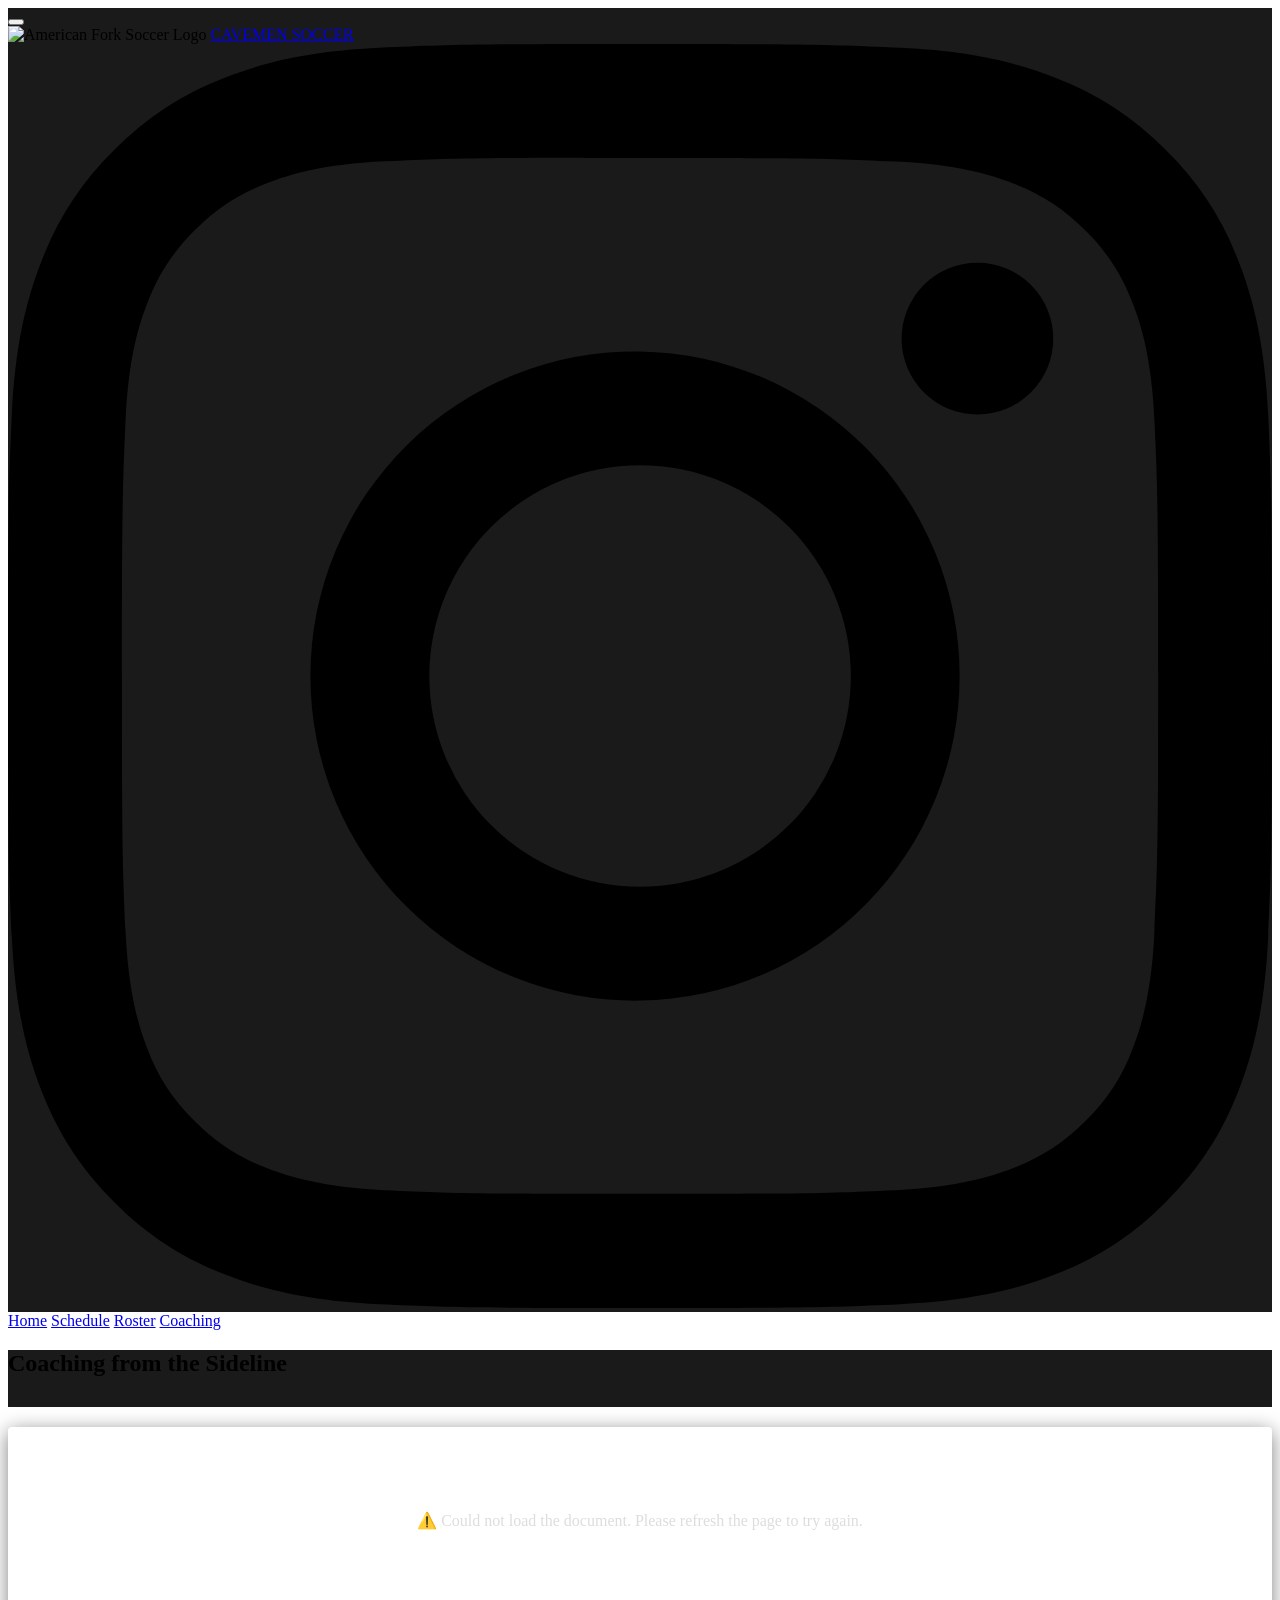
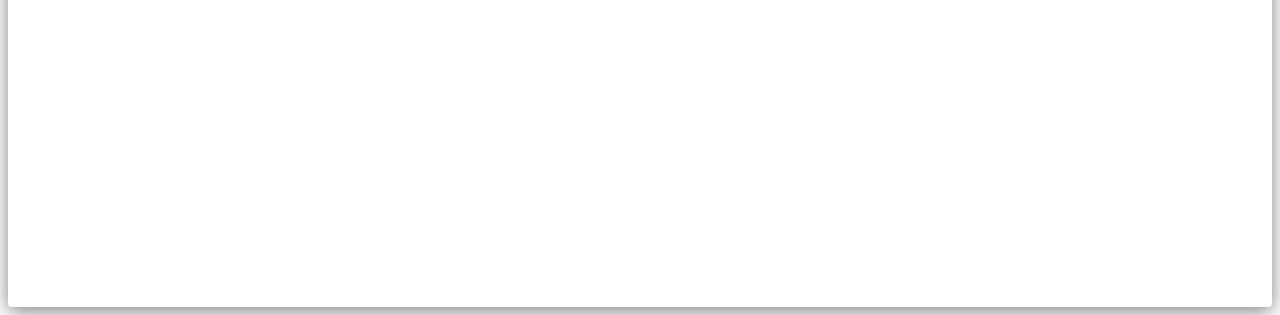
==== coaching.html @ 1f673453 "Use relative index.html for Home link in side menu" ====
<!DOCTYPE html>
<html lang="en">
<head>
    <meta charset="UTF-8">
    <meta name="viewport" content="width=device-width, initial-scale=1.0">
    <title>American Fork Cavemen Soccer | Coaching</title>
    <link rel="stylesheet" href="style.css">
    <link rel="preconnect" href="https://fonts.googleapis.com">
    <link rel="preconnect" href="https://fonts.gstatic.com" crossorigin>
    <link href="https://fonts.googleapis.com/css2?family=Oswald:wght@700&display=swap" rel="stylesheet">
    
    <style>
        header {
            position: relative;
            z-index: 1000;
            background: var(--af-dark-gray, #1a1a1a);
        }
        .page-header {
            position: relative;
            z-index: 1000;
            background: var(--af-dark-gray, #1a1a1a);
            margin-bottom: 20px;
            border-bottom: 2px solid var(--af-white);
            padding-bottom: 10px;
        }
        #doc-content-output {
            background: var(--af-dark-gray);
            padding: 40px;
            border-radius: 4px;
            box-shadow: 0 4px 20px rgba(0,0,0,0.5);
            line-height: 1.8;
            color: #ddd;
            min-height: 400px;
            position: relative;
            z-index: 1;
        }
        /* Strip Google Docs background/color bleed — inline styles are already removed by JS */
        #doc-content-output * {
            background-color: transparent !important;
            color: inherit !important;
            max-width: 100% !important;
        }
        #doc-content-output h1,
        #doc-content-output h2,
        #doc-content-output h3,
        #doc-content-output h4,
        #doc-content-output h5,
        #doc-content-output h6 {
            font-family: 'Oswald', sans-serif !important;
            color: var(--af-white) !important;
            text-transform: uppercase;
            margin-top: 1.5em;
            border-bottom: 1px solid #333;
            padding-bottom: 8px;
        }
        #doc-content-output h1 { font-size: 2rem; }
        #doc-content-output h2 { font-size: 1.6rem; }
        #doc-content-output h3 { font-size: 1.3rem; }
        #doc-content-output h4 { font-size: 1.1rem; }
        #doc-content-output h5, #doc-content-output h6 { font-size: 1rem; }
        #doc-content-output p { margin-bottom: 1.2em; }
        #doc-content-output ul { margin-left: 25px; margin-bottom: 1.2em; }
        #doc-content-output strong { color: var(--af-white); }

    </style>
</head>
<body>

    <header>
        <button class="menu-toggle" id="menu-toggle" aria-label="Open Menu">
            <span></span><span></span><span></span>
        </button>
        <div class="logo-group">
            <img src="./_assets/media/743114cb73f024a44c543e53d752d24d.png" alt="American Fork Soccer Logo" class="main-logo">
            <a href="index.html" class="main-title">CAVEMEN SOCCER</a>
        </div>
        <a href="https://www.instagram.com/cavemensoccer/" target="_blank" aria-label="Visit American Fork Boys Soccer on Instagram">
            <svg class="instagram-icon" viewBox="0 0 16 16"><path d="M8 0C5.829 0 5.556.01 4.703.048 3.85.088 3.269.222 2.76.42a3.917 3.917 0 0 0-1.417.923A3.927 3.927 0 0 0 .42 2.76C.222 3.268.087 3.85.048 4.7.01 5.555 0 5.827 0 8.001c0 2.172.01 2.444.048 3.297.04.852.174 1.433.372 1.942.205.526.478.972.923 1.417.444.445.89.719 1.416.923.51.198 1.09.333 1.942.372C5.555 15.99 5.827 16 8 16s2.444-.01 3.298-.048c.851-.04 1.434-.174 1.943-.372a3.916 3.916 0 0 0 1.416-.923c.445-.445.718-.891.923-1.417.197-.509.332-1.09.372-1.942C15.99 10.445 16 10.173 16 8s-.01-2.445-.048-3.299c-.04-.851-.175-1.433-.372-1.941a3.926 3.926 0 0 0-.923-1.417A3.911 3.911 0 0 0 13.24.42c-.51-.198-1.092-.333-1.943-.372C10.443.01 10.172 0 7.998 0h.003zm-.717 1.442h.718c2.136 0 2.389.007 3.232.046.78.035 1.204.166 1.486.275.373.145.64.319.92.599.28.28.453.546.598.92.11.281.24.705.275 1.485.039.843.047 1.096.047 3.231s-.008 2.389-.047 3.232c-.035.78-.166 1.203-.275 1.485a2.47 2.47 0 0 1-.599.919c-.28.28-.546.453-.92.598-.282.11-.705.24-1.485.276-.843.038-1.096.047-3.232.047s-2.39-.009-3.233-.047c-.78-.036-1.203-.166-1.485-.276a2.478 2.478 0 0 1-.92-.598 2.48 2.48 0 0 1-.6-.92c-.109-.281-.24-.705-.275-1.485-.038-.843-.046-1.096-.046-3.233 0-2.136.008-2.388.046-3.231.036-.78.166-1.204.276-1.486.145-.373.319-.64.599-.92.28-.28.546-.453.92-.598.282-.11.705-.24 1.485-.276.738-.034 1.024-.044 2.515-.045v.002zm4.988 1.328a.96.96 0 1 0 0 1.92.96.96 0 0 0 0-1.92zm-4.27 1.122a4.109 4.109 0 1 0 0 8.217 4.109 4.109 0 0 0 0-8.217zm0 1.441a2.668 2.668 0 1 1 0 5.336 2.668 2.668 0 0 1 0-5.336z"/></svg>
        </a>
    </header>

    <nav class="side-menu" id="side-menu">
        <a href="index.html">Home</a>
        <a href="schedule.html">Schedule</a>
        <a href="roster.html">Roster</a>
        <a href="coaching.html">Coaching</a>
    </nav>
    <div class="menu-overlay" id="menu-overlay"></div>

    <div class="container">
        <div class="page-header"><h2 id="doc-title">Coaching from the Sideline</h2></div>
        <div id="doc-content-output">
            <div class="loader"><img src="./_assets/media/cavemenloading.gif" alt="Loading..."></div>
        </div>
    </div>

    <script src="config.js"></script>
    <script>
        // Mobile Menu Logic
        const toggle = document.getElementById('menu-toggle');
        const menu = document.getElementById('side-menu');
        const overlay = document.getElementById('menu-overlay');
        const toggleMenu = () => { menu.classList.toggle('active'); overlay.classList.toggle('active'); };
        toggle.addEventListener('click', toggleMenu);
        overlay.addEventListener('click', toggleMenu);

        async function fetchCoachDoc() {
            const output = document.getElementById('doc-content-output');
            
            try {
                // Safely set the loading slogan
                output.innerHTML = `<div class="loader"><img src="./_assets/media/cavemenloading.gif" alt="Loading..."></div>`;

                const url = window.SOCCER_CONFIG.DOC_URLS['coaching-from-sideline'];
                const [response] = await Promise.all([
                    fetch(url),
                    new Promise(r => setTimeout(r, 640))
                ]);
                const text = await response.text();

                const parser = new DOMParser();
                const doc = parser.parseFromString(text, 'text/html');
                
                const mainContentDiv = doc.getElementById('contents');
                
                if (mainContentDiv) {
                    // 1. Before stripping anything, find which Google CSS classes carry
                    //    text-decoration so we can re-apply them as inline styles.
                    //    Google Docs uses generated class names (e.g. .c5) with a <style> block —
                    //    it does not use inline styles or <u> tags for underlines.
                    const underlineClasses = new Set();
                    doc.querySelectorAll('style').forEach(styleEl => {
                        const rulePattern = /([^{]+)\{([^}]*)\}/g;
                        let match;
                        while ((match = rulePattern.exec(styleEl.textContent)) !== null) {
                            if (/text-decoration\s*:\s*underline/.test(match[2])) {
                                (match[1].match(/\.[\w-]+/g) || []).forEach(cn => underlineClasses.add(cn.slice(1)));
                            }
                        }
                    });
                    if (underlineClasses.size > 0) {
                        underlineClasses.forEach(cls => {
                            mainContentDiv.querySelectorAll('.' + cls).forEach(el => {
                                el.style.textDecoration = 'underline';
                            });
                        });
                    }

                    // 2. Remove Google's footer, styles, scripts, and links
                    const footer = mainContentDiv.querySelector('.doc-footer');
                    if (footer) footer.remove();
                    mainContentDiv.querySelectorAll('style').forEach(s => s.remove());
                    mainContentDiv.querySelectorAll('script').forEach(s => s.remove());
                    mainContentDiv.querySelectorAll('link').forEach(l => l.remove());

                    // 3. Strip styles and classes from the container itself
                    mainContentDiv.removeAttribute('style');
                    mainContentDiv.removeAttribute('class');

                    // 4. Strip all inline styles and classes from children to prevent the "white box",
                    //    but preserve text-decoration that we stamped on in step 1.
                    mainContentDiv.querySelectorAll('[style]').forEach(el => {
                        const textDecoration = el.style.textDecoration;
                        el.removeAttribute('style');
                        if (textDecoration && textDecoration !== 'none') {
                            el.style.textDecoration = textDecoration;
                        }
                    });
                    mainContentDiv.querySelectorAll('[class]').forEach(el => el.removeAttribute('class'));

                    // 5. Inject the cleaned HTML
                    output.innerHTML = mainContentDiv.innerHTML;
                } else {
                    output.innerHTML = "<p style='text-align:center;'>Could not find document content. The Google Doc might not be published correctly or its structure has changed.</p>";
                }

            } catch (err) {
                output.innerHTML = `<div style="text-align:center; padding: 40px; background: #111; border-radius: 4px;">⚠️ Could not load the document. Please refresh the page to try again.</div>`;
            }
        }
        fetchCoachDoc();
    </script>
</body>
</html>
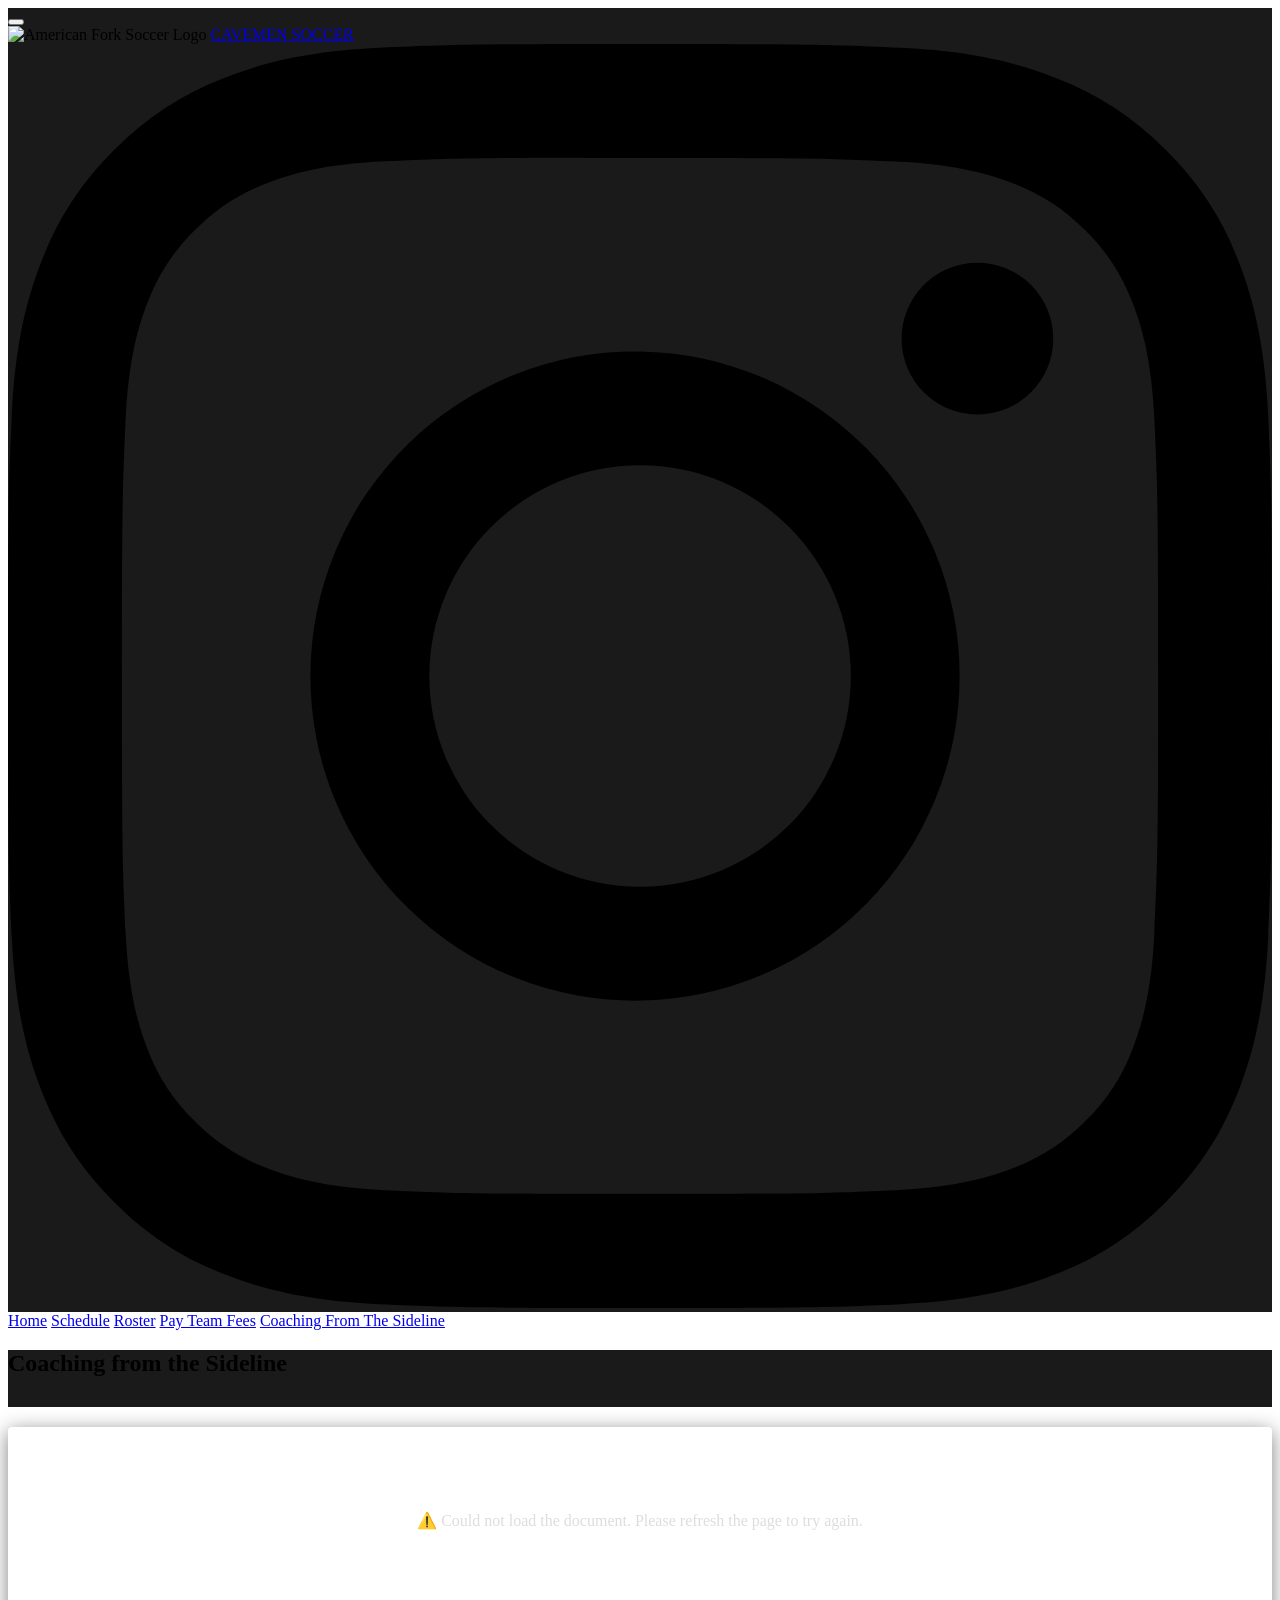
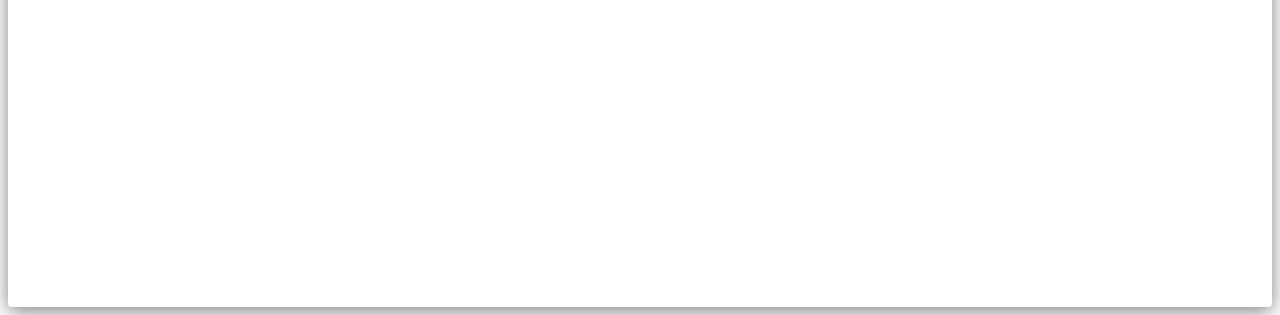
==== commit 936d945c: "Add Pay Team Fees to side menu; rename Coaching link" ====
--- a/coaching.html
+++ b/coaching.html
@@ -4,6 +4,7 @@
     <meta charset="UTF-8">
     <meta name="viewport" content="width=device-width, initial-scale=1.0">
     <title>American Fork Cavemen Soccer | Coaching</title>
+    <link rel="icon" type="image/png" href="./_assets/media/743114cb73f024a44c543e53d752d24d.png">
     <link rel="stylesheet" href="style.css">
     <link rel="preconnect" href="https://fonts.googleapis.com">
     <link rel="preconnect" href="https://fonts.gstatic.com" crossorigin>
@@ -83,7 +84,8 @@
         <a href="index.html">Home</a>
         <a href="schedule.html">Schedule</a>
         <a href="roster.html">Roster</a>
-        <a href="coaching.html">Coaching</a>
+        <a href="payteamfees.html">Pay Team Fees</a>
+        <a href="coaching.html">Coaching From The Sideline</a>
     </nav>
     <div class="menu-overlay" id="menu-overlay"></div>
 
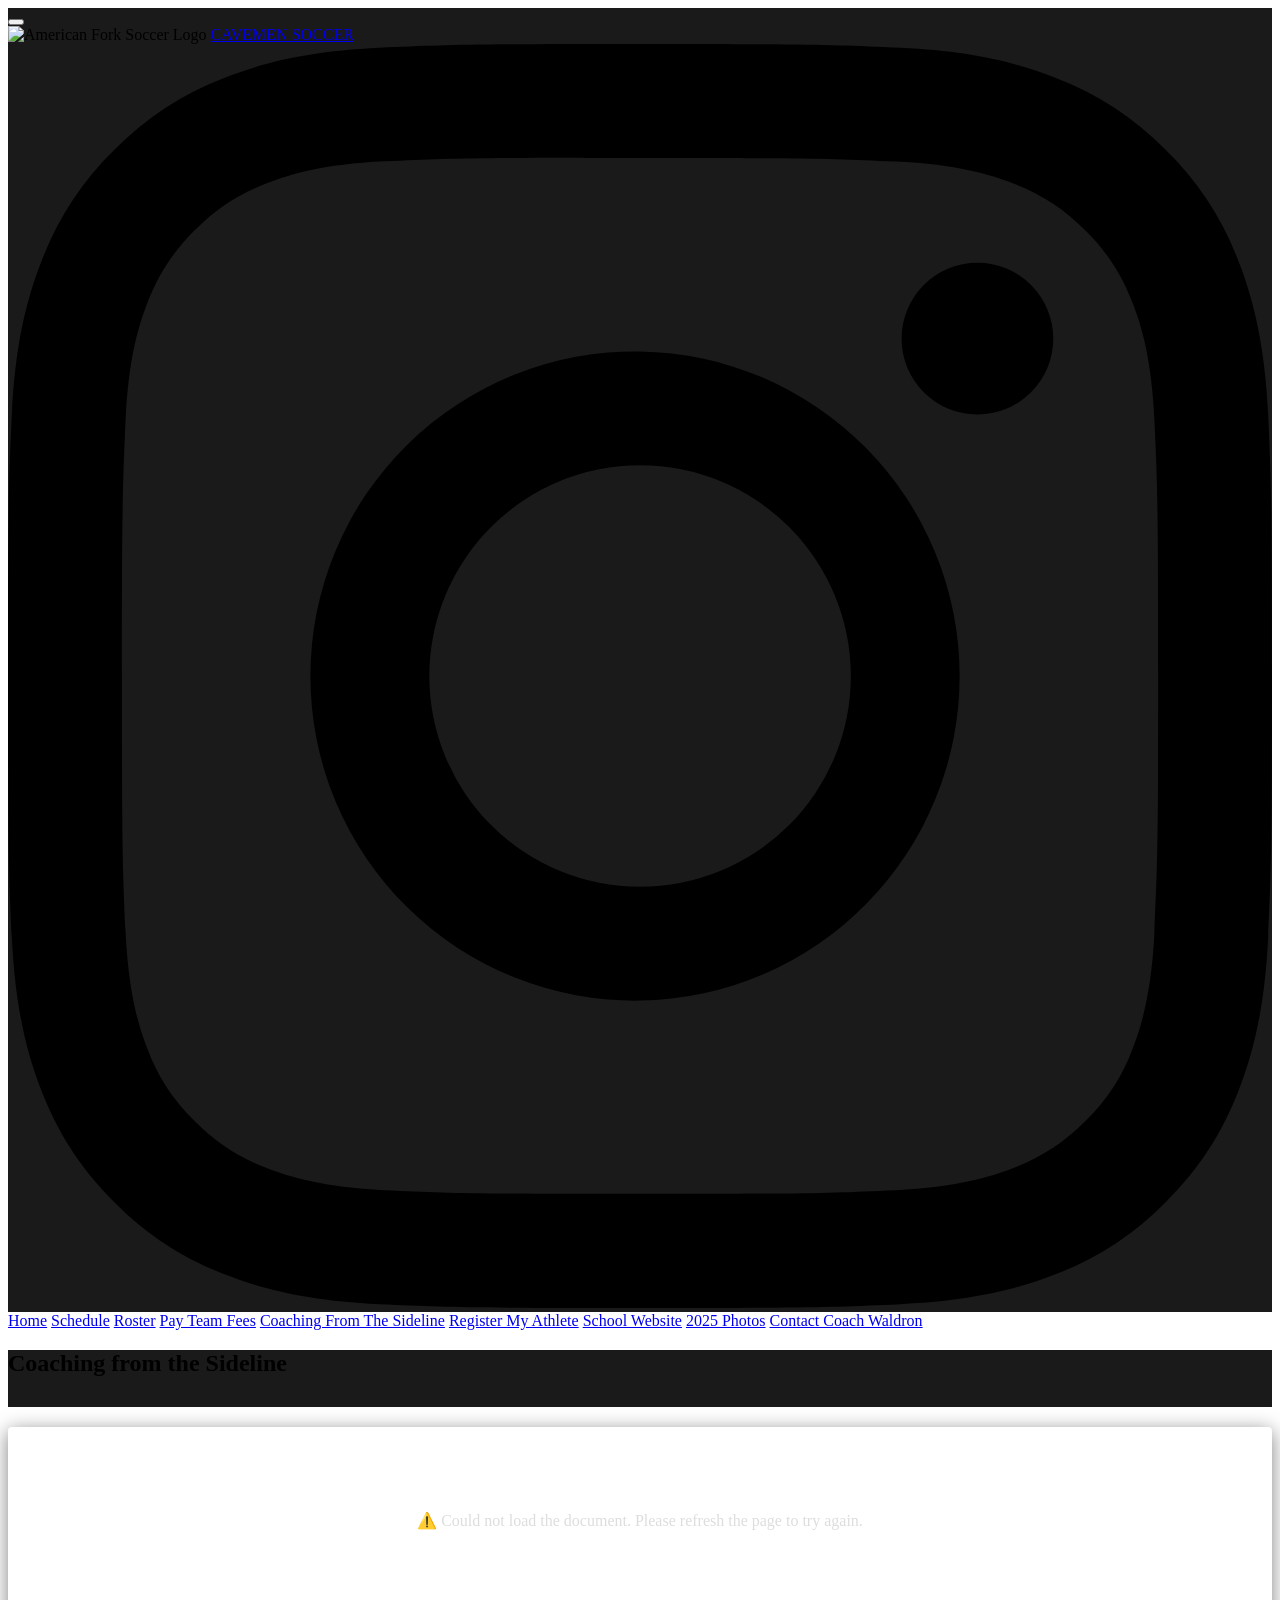
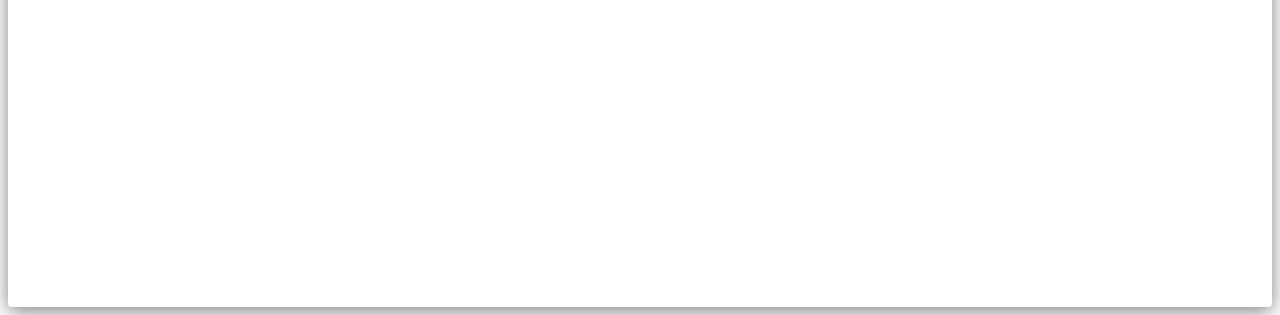
==== commit 6a3b5947: "Add all nav links to hamburger menu across all pages" ====
--- a/coaching.html
+++ b/coaching.html
@@ -86,6 +86,10 @@
         <a href="roster.html">Roster</a>
         <a href="payteamfees.html">Pay Team Fees</a>
         <a href="coaching.html">Coaching From The Sideline</a>
+        <a href="https://www.registermyathlete.com/" target="_blank">Register My Athlete</a>
+        <a href="https://afhs.alpineschools.org/" target="_blank">School Website</a>
+        <a href="https://galleries.tylerstaten.com/americanforkbsoccer2025/" target="_blank">2025 Photos</a>
+        <a href="mailto:caseybwaldron@gmail.com?subject=Contact%20-%20American%20Fork%20Boys%20Soccer">Contact Coach Waldron</a>
     </nav>
     <div class="menu-overlay" id="menu-overlay"></div>
 
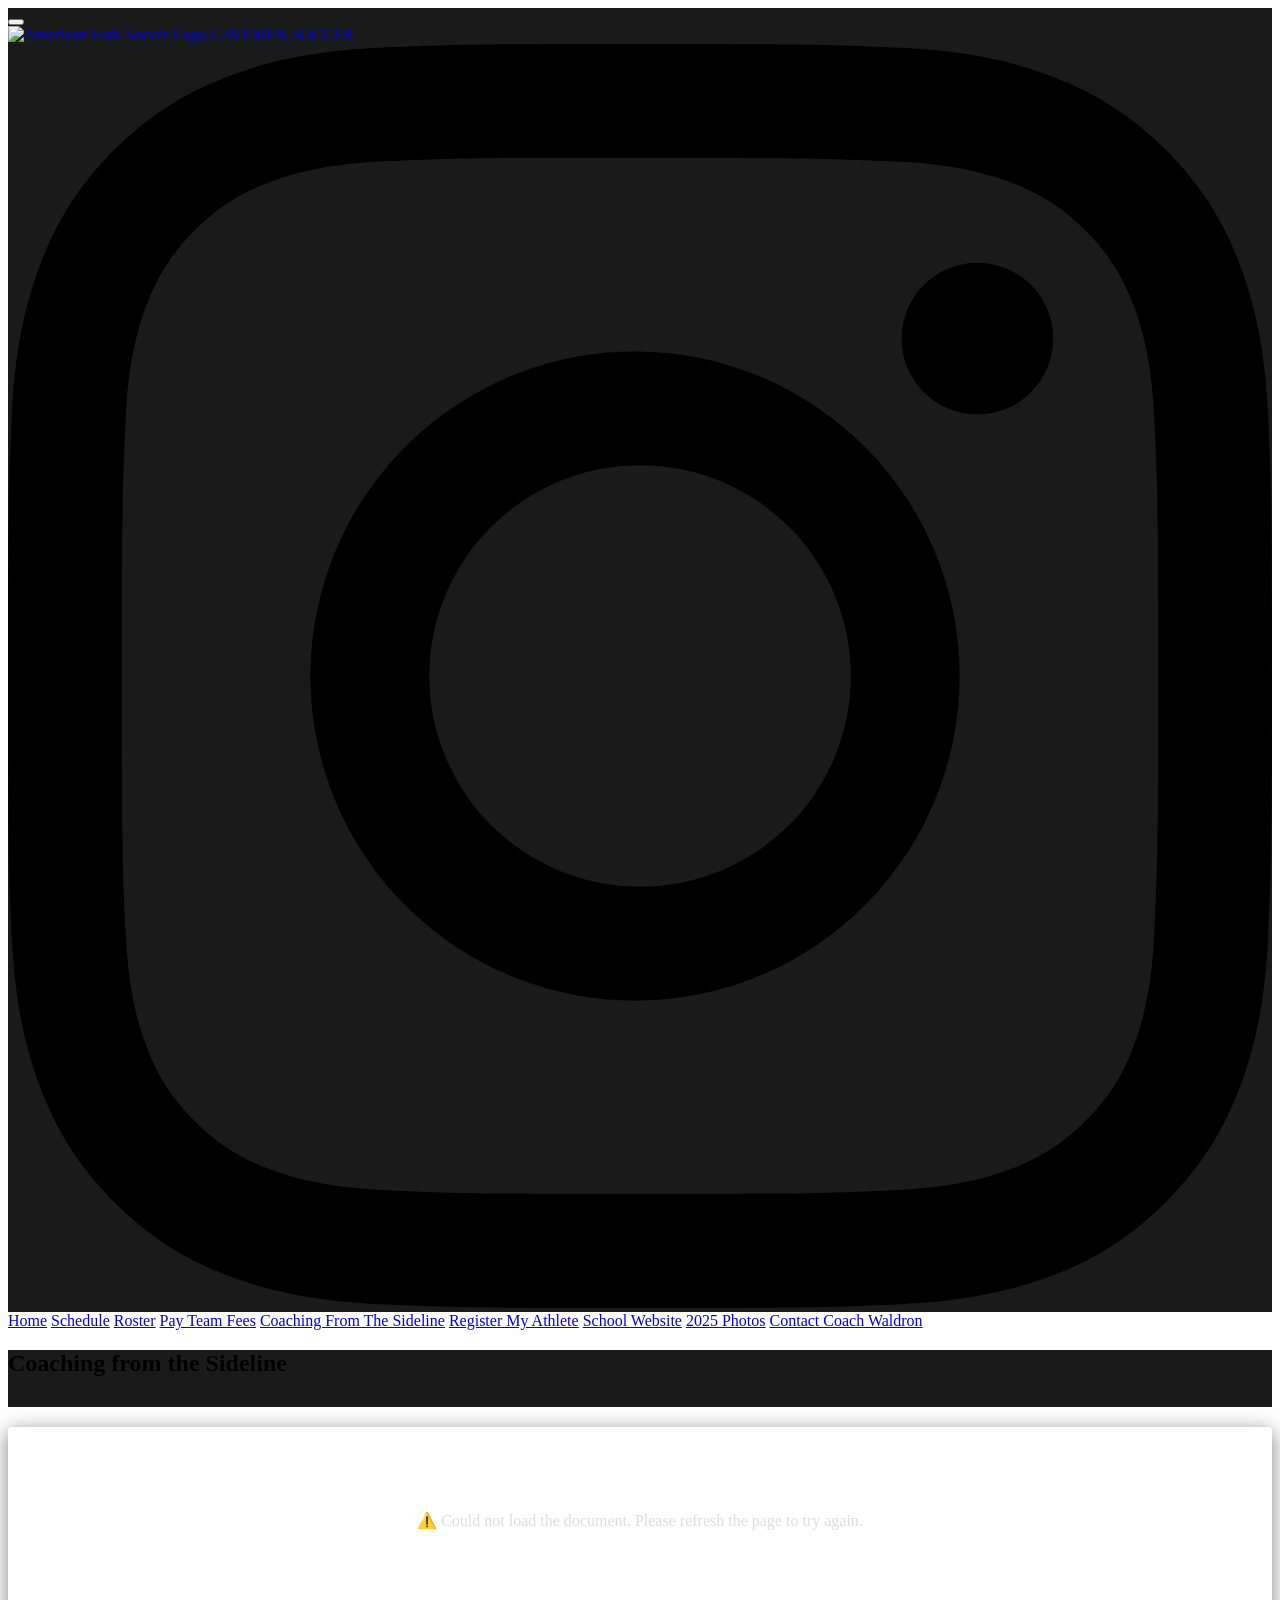
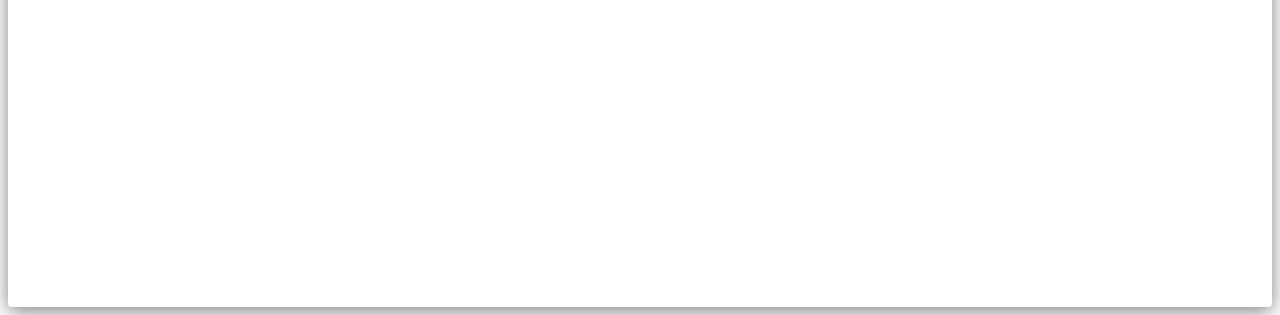
==== commit 8a7739e5: "Make logo clickable; add /links redirect to home" ====
--- a/coaching.html
+++ b/coaching.html
@@ -72,7 +72,7 @@
             <span></span><span></span><span></span>
         </button>
         <div class="logo-group">
-            <img src="./_assets/media/743114cb73f024a44c543e53d752d24d.png" alt="American Fork Soccer Logo" class="main-logo">
+            <a href="index.html"><img src="./_assets/media/743114cb73f024a44c543e53d752d24d.png" alt="American Fork Soccer Logo" class="main-logo"></a>
             <a href="index.html" class="main-title">CAVEMEN SOCCER</a>
         </div>
         <a href="https://www.instagram.com/cavemensoccer/" target="_blank" aria-label="Visit American Fork Boys Soccer on Instagram">
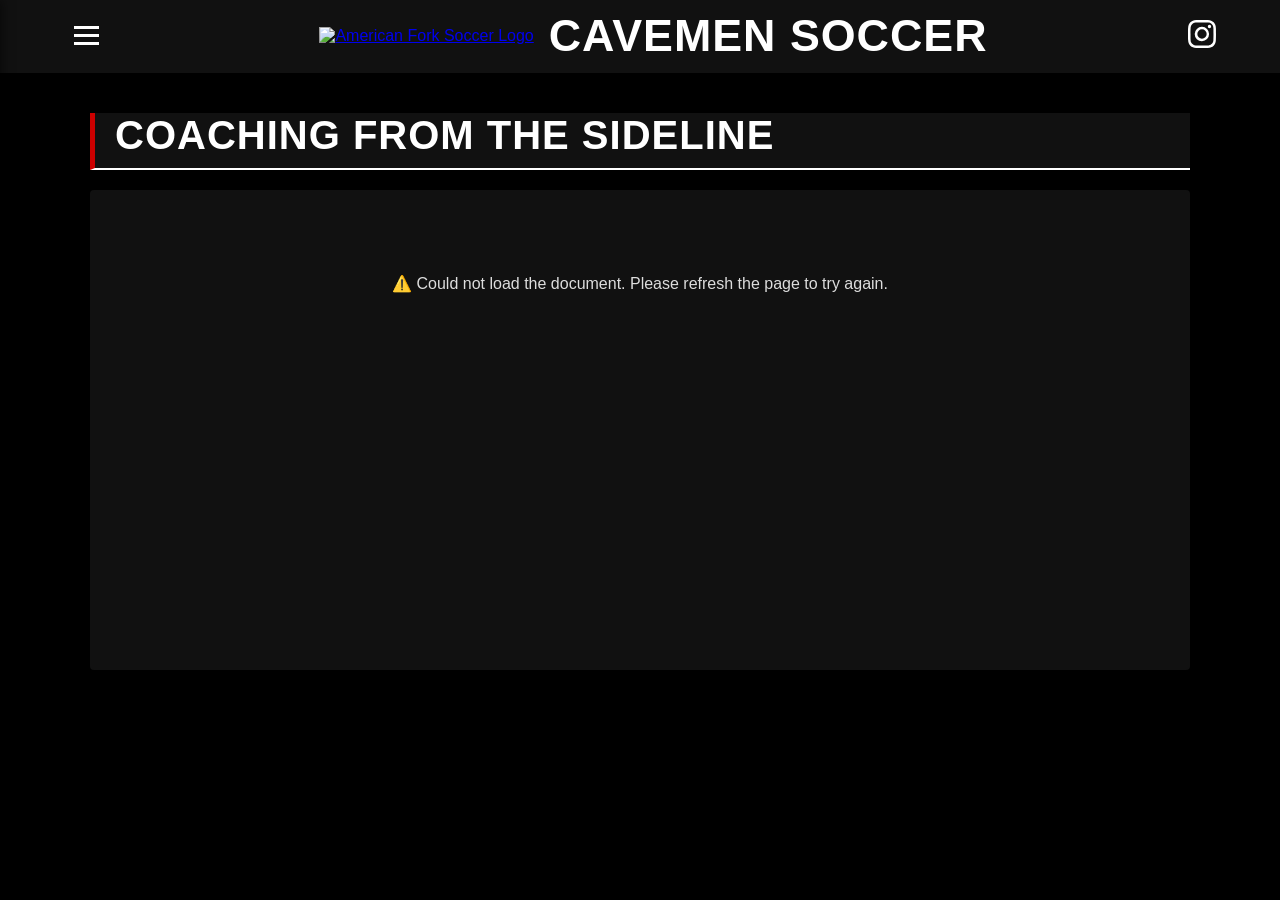
==== commit d2126457: "Replace per-page nav with a shared nav.js, group into dropdowns Every page previously hand-duplicate" ====
--- a/coaching.html
+++ b/coaching.html
@@ -71,25 +71,12 @@
         <button class="menu-toggle" id="menu-toggle" aria-label="Open Menu">
             <span></span><span></span><span></span>
         </button>
-        <div class="logo-group">
-            <a href="index.html"><img src="./_assets/media/743114cb73f024a44c543e53d752d24d.png" alt="American Fork Soccer Logo" class="main-logo"></a>
-            <a href="index.html" class="main-title">CAVEMEN SOCCER</a>
-        </div>
-        <a href="https://www.instagram.com/cavemensoccer/" target="_blank" aria-label="Visit American Fork Boys Soccer on Instagram">
-            <svg class="instagram-icon" viewBox="0 0 16 16"><path d="M8 0C5.829 0 5.556.01 4.703.048 3.85.088 3.269.222 2.76.42a3.917 3.917 0 0 0-1.417.923A3.927 3.927 0 0 0 .42 2.76C.222 3.268.087 3.85.048 4.7.01 5.555 0 5.827 0 8.001c0 2.172.01 2.444.048 3.297.04.852.174 1.433.372 1.942.205.526.478.972.923 1.417.444.445.89.719 1.416.923.51.198 1.09.333 1.942.372C5.555 15.99 5.827 16 8 16s2.444-.01 3.298-.048c.851-.04 1.434-.174 1.943-.372a3.916 3.916 0 0 0 1.416-.923c.445-.445.718-.891.923-1.417.197-.509.332-1.09.372-1.942C15.99 10.445 16 10.173 16 8s-.01-2.445-.048-3.299c-.04-.851-.175-1.433-.372-1.941a3.926 3.926 0 0 0-.923-1.417A3.911 3.911 0 0 0 13.24.42c-.51-.198-1.092-.333-1.943-.372C10.443.01 10.172 0 7.998 0h.003zm-.717 1.442h.718c2.136 0 2.389.007 3.232.046.78.035 1.204.166 1.486.275.373.145.64.319.92.599.28.28.453.546.598.92.11.281.24.705.275 1.485.039.843.047 1.096.047 3.231s-.008 2.389-.047 3.232c-.035.78-.166 1.203-.275 1.485a2.47 2.47 0 0 1-.599.919c-.28.28-.546.453-.92.598-.282.11-.705.24-1.485.276-.843.038-1.096.047-3.232.047s-2.39-.009-3.233-.047c-.78-.036-1.203-.166-1.485-.276a2.478 2.478 0 0 1-.92-.598 2.48 2.48 0 0 1-.6-.92c-.109-.281-.24-.705-.275-1.485-.038-.843-.046-1.096-.046-3.233 0-2.136.008-2.388.046-3.231.036-.78.166-1.204.276-1.486.145-.373.319-.64.599-.92.28-.28.546-.453.92-.598.282-.11.705-.24 1.485-.276.738-.034 1.024-.044 2.515-.045v.002zm4.988 1.328a.96.96 0 1 0 0 1.92.96.96 0 0 0 0-1.92zm-4.27 1.122a4.109 4.109 0 1 0 0 8.217 4.109 4.109 0 0 0 0-8.217zm0 1.441a2.668 2.668 0 1 1 0 5.336 2.668 2.668 0 0 1 0-5.336z"/></svg>
-        </a>
+        <div id="site-header" class="chrome-fill"></div>
     </header>
 
     <nav class="side-menu" id="side-menu">
         <a href="index.html">Home</a>
-        <a href="schedule.html">Schedule</a>
-        <a href="roster.html">Roster</a>
-        <a href="payteamfees.html">Pay Team Fees</a>
-        <a href="coaching.html">Coaching From The Sideline</a>
-        <a href="https://www.registermyathlete.com/" target="_blank">Register My Athlete</a>
-        <a href="https://afhs.alpineschools.org/" target="_blank">School Website</a>
-        <a href="https://galleries.tylerstaten.com/americanforkbsoccer2025/" target="_blank">2025 Photos</a>
-        <a href="mailto:caseybwaldron@gmail.com?subject=Contact%20-%20American%20Fork%20Boys%20Soccer">Contact Coach Waldron</a>
+        <ul id="site-nav-items"></ul>
     </nav>
     <div class="menu-overlay" id="menu-overlay"></div>
 
@@ -101,14 +88,9 @@
     </div>
 
     <script src="config.js"></script>
+    <script src="nav.js"></script>
     <script>
-        // Mobile Menu Logic
-        const toggle = document.getElementById('menu-toggle');
-        const menu = document.getElementById('side-menu');
-        const overlay = document.getElementById('menu-overlay');
-        const toggleMenu = () => { menu.classList.toggle('active'); overlay.classList.toggle('active'); };
-        toggle.addEventListener('click', toggleMenu);
-        overlay.addEventListener('click', toggleMenu);
+        initSiteChrome({ headerId: 'site-header', navContentId: 'site-nav-items', navToggleId: 'side-menu', hamburger: true });
 
         async function fetchCoachDoc() {
             const output = document.getElementById('doc-content-output');
--- a/style.css
+++ b/style.css
@@ -0,0 +1,266 @@
+:root {
+    --af-red: #cc0000;
+    --af-black: #000000;
+    --af-dark-gray: #111111;
+    --af-light-gray: #f4f4f4;
+    --af-white: #ffffff;
+}
+
+body, html {
+    margin: 0;
+    padding: 0;
+    font-family: Arial, Helvetica, sans-serif;
+    background-color: #000;
+    color: var(--af-white);
+}
+
+header {
+    background-color: #000;
+    color: #fff;
+    display: flex;
+    justify-content: space-between;
+    align-items: center;
+    padding: 10px 5%;
+    box-sizing: border-box;
+    border-bottom: 2px solid #111;
+}
+
+/* Lets a JS-filled wrapper div sit inside <header> without disrupting its
+   flex layout -- the wrapper itself doesn't participate in the flex box,
+   only its children do, same as if the wrapper weren't there at all. */
+.chrome-fill {
+    display: contents;
+}
+
+.logo-group {
+    display: flex;
+    align-items: center;
+    gap: 15px; 
+}
+
+.main-logo {
+    height: 60px;
+    width: auto;
+}
+
+.main-title {
+    font-family: 'Oswald', sans-serif;
+    font-weight: 700;
+    text-transform: uppercase;
+    font-size: 2.8rem;
+    letter-spacing: 1px;
+    margin: 0;
+    display: flex; 
+    align-items: center;
+    color: #fff;
+    text-decoration: none;
+}
+
+.instagram-icon {
+    fill: #fff; 
+    height: 28px;
+    width: 28px;
+    transition: opacity 0.3s;
+}
+
+.instagram-icon:hover {
+    opacity: 0.7; 
+}
+
+.container {
+    max-width: 1100px;
+    margin: 40px auto;
+    padding: 0 20px;
+}
+
+.page-header {
+    text-align: left;
+    margin-bottom: 20px;
+    border-left: 5px solid var(--af-red);
+    padding-left: 20px;
+}
+
+.page-header h2 {
+    font-family: 'Oswald', sans-serif;
+    font-size: 2.5rem;
+    text-transform: uppercase;
+    margin: 0;
+    letter-spacing: 1px;
+}
+
+.controls-row {
+    display: flex;
+    justify-content: space-between;
+    align-items: flex-end;
+    margin-bottom: 30px;
+    border-bottom: 1px solid #222;
+    flex-wrap: wrap;
+    gap: 20px;
+}
+
+.year-select-container {
+    padding-bottom: 10px;
+    display: flex;
+    align-items: center;
+    gap: 10px;
+}
+
+.year-select-container label {
+    font-family: 'Oswald', sans-serif;
+    font-size: 0.85rem;
+    color: #666;
+    text-transform: uppercase;
+    letter-spacing: 1px;
+}
+
+#year-select, #class-filter-select {
+    background: #111;
+    color: #fff;
+    border: 1px solid #333;
+    padding: 6px 12px;
+    font-family: 'Oswald', sans-serif;
+    font-size: 1rem;
+    cursor: pointer;
+    outline: none;
+    border-radius: 2px;
+}
+
+#year-select:hover, #class-filter-select:hover {
+    border-color: #555;
+}
+
+.loader {
+    text-align: center;
+    padding: 100px;
+    font-size: 1.2rem;
+    color: #555;
+    text-transform: uppercase;
+    letter-spacing: 2px;
+}
+
+.loader img {
+    max-width: 100%;
+}
+
+@media (max-width: 768px) {
+    .main-title { font-size: 1.8rem; }
+}
+
+/* Side Menu */
+.menu-toggle {
+    background: none;
+    border: none;
+    cursor: pointer;
+    display: flex;
+    flex-direction: column;
+    gap: 5px;
+    padding: 10px;
+    z-index: 2001;
+    margin-right: 10px;
+}
+.menu-toggle span {
+    display: block;
+    width: 25px;
+    height: 3px;
+    background: var(--af-white, #fff);
+    transition: 0.3s;
+}
+.side-menu {
+    position: fixed;
+    top: 0;
+    left: -280px;
+    width: 280px;
+    height: 100%;
+    background: #111;
+    z-index: 2000;
+    transition: 0.3s ease-in-out;
+    padding-top: 80px;
+    display: flex;
+    flex-direction: column;
+    box-shadow: 2px 0 10px rgba(0,0,0,0.5);
+}
+.side-menu.active { left: 0; }
+.side-menu a {
+    padding: 15px 30px;
+    color: #fff;
+    text-decoration: none;
+    font-family: 'Oswald', sans-serif;
+    font-size: 1.2rem;
+    text-transform: uppercase;
+    border-bottom: 1px solid #222;
+    transition: background 0.2s;
+}
+.side-menu a:hover { background: #222; color: var(--af-red); }
+
+/* Nav dropdown groups (Team / Resources / Photos) -- shared by both the
+   homepage's visible side-nav and the hamburger side-menu. Uses native
+   <details>/<summary> for the expand/collapse, no custom JS needed. */
+.nav-group details summary {
+    cursor: pointer;
+    list-style: none;
+}
+.nav-group details summary::-webkit-details-marker { display: none; }
+.nav-group details summary::after {
+    content: '+';
+    margin-left: 8px;
+    font-weight: normal;
+}
+.nav-group details[open] summary::after {
+    content: '\2212';
+}
+.nav-group .nav-subitems {
+    list-style: none;
+    margin: 0.75rem 0 0;
+    padding: 0 0 0 1rem;
+    display: flex;
+    flex-direction: column;
+    gap: 0.9rem;
+}
+
+.side-nav .nav-group summary {
+    color: #fff;
+    text-decoration: none;
+    text-transform: uppercase;
+    font-weight: bold;
+    font-size: 1.25rem;
+    letter-spacing: 1.2px;
+}
+/* Reset the border-bottom/padding-bottom that .side-nav li applies to every
+   <li> descendant, including these nested subitems -- without this, each
+   subitem gets its own divider line instead of just the group as a whole. */
+.side-nav .nav-subitems li {
+    border-bottom: none;
+    padding-bottom: 0;
+}
+.side-nav .nav-subitems li a {
+    font-size: 1rem;
+    font-weight: normal;
+}
+
+.side-menu .nav-group summary {
+    padding: 15px 30px;
+    color: #fff;
+    font-family: 'Oswald', sans-serif;
+    font-size: 1.2rem;
+    text-transform: uppercase;
+    border-bottom: 1px solid #222;
+    transition: background 0.2s;
+}
+.side-menu .nav-group summary:hover { background: #222; color: var(--af-red); }
+.side-menu .nav-group .nav-subitems { padding-left: 2rem; }
+.side-menu .nav-subitems li a {
+    padding: 10px 0;
+    border-bottom: none;
+    font-size: 1rem;
+}
+.menu-overlay {
+    position: fixed;
+    top: 0;
+    left: 0;
+    width: 100%;
+    height: 100%;
+    background: rgba(0,0,0,0.7);
+    display: none;
+    z-index: 1500;
+}
+.menu-overlay.active { display: block; }
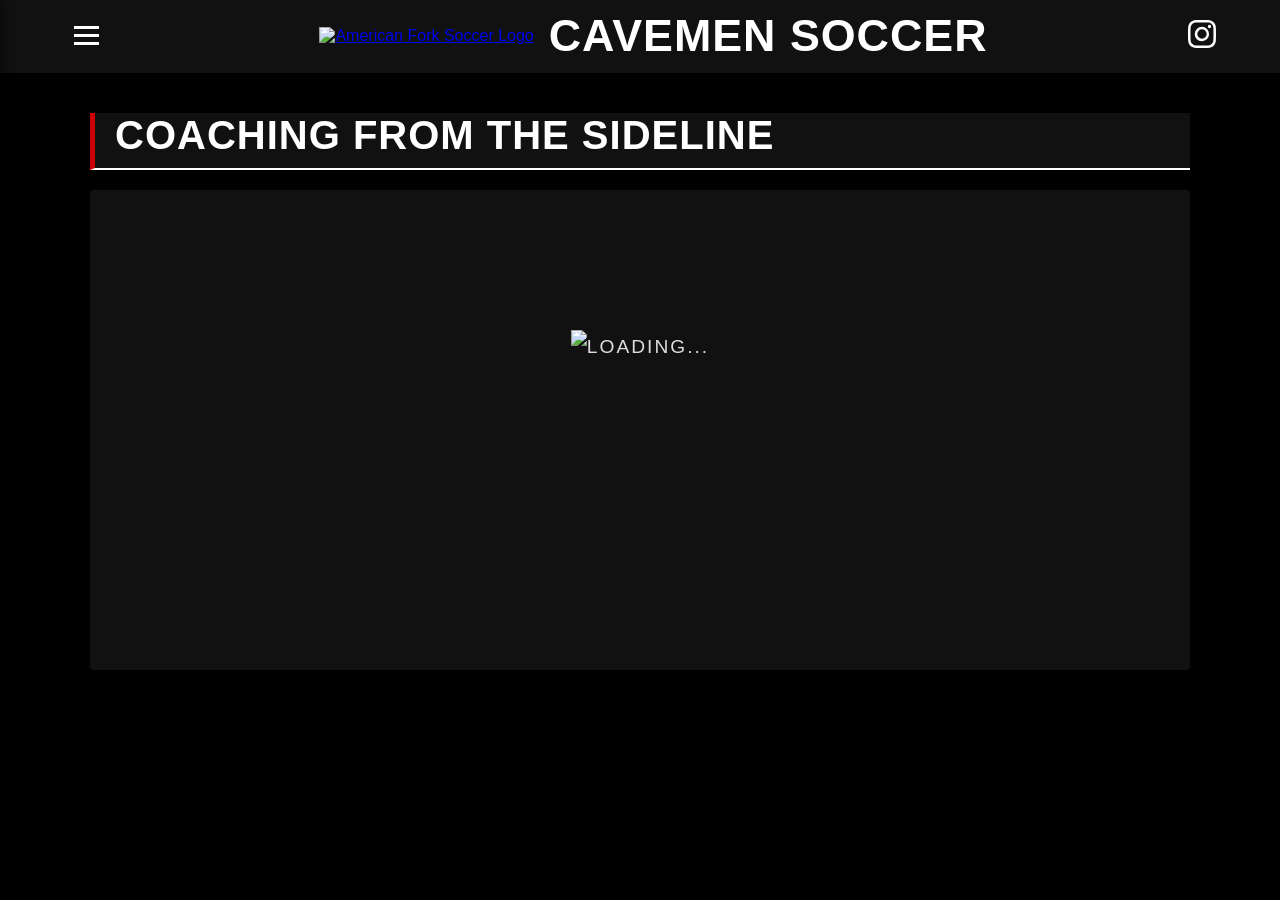
==== commit 3eb6a61c: "Auto-retry Doc fetches on Coaching, Pay Team Fees, and Tryouts pages User confirmed the "Could not l" ====
--- a/coaching.html
+++ b/coaching.html
@@ -92,9 +92,16 @@
     <script>
         initSiteChrome({ headerId: 'site-header', navContentId: 'site-nav-items', navToggleId: 'side-menu', hamburger: true });
 
-        async function fetchCoachDoc() {
+        // Google's publish-to-web endpoint intermittently returns a sign-in/
+        // cookie-consent gate instead of real content (confirmed directly --
+        // the exact same URL returned full content on one request and a gate
+        // page on the next) -- a transient failure, not a real problem with
+        // the doc. Retry a couple of times before showing an error.
+        const DOC_FETCH_MAX_ATTEMPTS = 3;
+
+        async function fetchCoachDoc(attempt = 1) {
             const output = document.getElementById('doc-content-output');
-            
+
             try {
                 // Safely set the loading slogan
                 output.innerHTML = `<div class="loader"><img src="./_assets/media/cavemenloading.gif" alt="Loading..."></div>`;
@@ -113,26 +120,37 @@
                 
                 if (mainContentDiv) {
                     // 1. Before stripping anything, find which Google CSS classes carry
-                    //    text-decoration so we can re-apply them as inline styles.
-                    //    Google Docs uses generated class names (e.g. .c5) with a <style> block —
-                    //    it does not use inline styles or <u> tags for underlines.
-                    const underlineClasses = new Set();
+                    //    bold, underline, or centered/right-aligned text so we can re-apply
+                    //    them as inline styles. Google Docs expresses nearly all formatting
+                    //    this way -- generated class names (e.g. .c5) in a <style> block --
+                    //    not semantic tags (<strong>, <u>) or inline styles.
+                    const RESCUED_STYLE_PROPS = { 'text-decoration': 'textDecoration', 'font-weight': 'fontWeight', 'text-align': 'textAlign' };
+                    const rescuedClassStyles = {}; // class name -> { cssProp: value }
                     doc.querySelectorAll('style').forEach(styleEl => {
                         const rulePattern = /([^{]+)\{([^}]*)\}/g;
                         let match;
                         while ((match = rulePattern.exec(styleEl.textContent)) !== null) {
-                            if (/text-decoration\s*:\s*underline/.test(match[2])) {
-                                (match[1].match(/\.[\w-]+/g) || []).forEach(cn => underlineClasses.add(cn.slice(1)));
+                            const found = {};
+                            Object.keys(RESCUED_STYLE_PROPS).forEach(prop => {
+                                const propMatch = new RegExp(prop + '\\s*:\\s*([^;]+)').exec(match[2]);
+                                if (propMatch) found[prop] = propMatch[1].trim();
+                            });
+                            if (Object.keys(found).length > 0) {
+                                (match[1].match(/\.[\w-]+/g) || []).forEach(cn => {
+                                    const cls = cn.slice(1);
+                                    rescuedClassStyles[cls] = Object.assign(rescuedClassStyles[cls] || {}, found);
+                                });
                             }
                         }
                     });
-                    if (underlineClasses.size > 0) {
-                        underlineClasses.forEach(cls => {
-                            mainContentDiv.querySelectorAll('.' + cls).forEach(el => {
-                                el.style.textDecoration = 'underline';
+                    Object.keys(rescuedClassStyles).forEach(cls => {
+                        mainContentDiv.querySelectorAll('.' + cls).forEach(el => {
+                            Object.entries(rescuedClassStyles[cls]).forEach(([cssProp, value]) => {
+                                if (value === 'none' || value === 'normal') return;
+                                el.style[RESCUED_STYLE_PROPS[cssProp]] = value;
                             });
                         });
-                    }
+                    });
 
                     // 2. Remove Google's footer, styles, scripts, and links
                     const footer = mainContentDiv.querySelector('.doc-footer');
@@ -146,24 +164,30 @@
                     mainContentDiv.removeAttribute('class');
 
                     // 4. Strip all inline styles and classes from children to prevent the "white box",
-                    //    but preserve text-decoration that we stamped on in step 1.
+                    //    but preserve the styles we stamped on in step 1.
                     mainContentDiv.querySelectorAll('[style]').forEach(el => {
-                        const textDecoration = el.style.textDecoration;
+                        const preserved = { textDecoration: el.style.textDecoration, fontWeight: el.style.fontWeight, textAlign: el.style.textAlign };
                         el.removeAttribute('style');
-                        if (textDecoration && textDecoration !== 'none') {
-                            el.style.textDecoration = textDecoration;
-                        }
+                        Object.entries(preserved).forEach(([prop, value]) => {
+                            if (value && value !== 'none' && value !== 'normal') el.style[prop] = value;
+                        });
                     });
                     mainContentDiv.querySelectorAll('[class]').forEach(el => el.removeAttribute('class'));
 
                     // 5. Inject the cleaned HTML
                     output.innerHTML = mainContentDiv.innerHTML;
+                } else if (attempt < DOC_FETCH_MAX_ATTEMPTS) {
+                    setTimeout(() => fetchCoachDoc(attempt + 1), 800 * attempt);
                 } else {
                     output.innerHTML = "<p style='text-align:center;'>Could not find document content. The Google Doc might not be published correctly or its structure has changed.</p>";
                 }
 
             } catch (err) {
-                output.innerHTML = `<div style="text-align:center; padding: 40px; background: #111; border-radius: 4px;">⚠️ Could not load the document. Please refresh the page to try again.</div>`;
+                if (attempt < DOC_FETCH_MAX_ATTEMPTS) {
+                    setTimeout(() => fetchCoachDoc(attempt + 1), 800 * attempt);
+                } else {
+                    output.innerHTML = `<div style="text-align:center; padding: 40px; background: #111; border-radius: 4px;">⚠️ Could not load the document. Please refresh the page to try again.</div>`;
+                }
             }
         }
         fetchCoachDoc();
--- a/style.css
+++ b/style.css
@@ -166,10 +166,17 @@
     transition: 0.3s;
 }
 .side-menu {
+    /* No box-sizing: border-box exists anywhere on this site, so under the
+       default content-box model, padding-top below was adding to (not
+       counting within) height: 100% -- making the actual box ~80px taller
+       than the viewport, with that excess rendered below the visible
+       screen. overflow-y: auto can only reveal content that doesn't fit
+       *within* a box, not part of the box itself hanging off-screen. */
+    box-sizing: border-box;
     position: fixed;
     top: 0;
-    left: -280px;
-    width: 280px;
+    left: -320px;
+    width: 320px;
     height: 100%;
     background: #111;
     z-index: 2000;
@@ -177,20 +184,34 @@
     padding-top: 80px;
     display: flex;
     flex-direction: column;
+    /* Scrollable: with all 3 dropdown groups open at once, content can grow
+       taller than the panel -- without this, anything past the bottom edge
+       was just clipped with no way to reach it. */
+    overflow-y: auto;
     box-shadow: 2px 0 10px rgba(0,0,0,0.5);
 }
 .side-menu.active { left: 0; }
 .side-menu a {
-    padding: 15px 30px;
+    display: block;
+    padding: 15px 24px;
     color: #fff;
     text-decoration: none;
     font-family: 'Oswald', sans-serif;
-    font-size: 1.2rem;
+    font-size: 0.95rem;
     text-transform: uppercase;
     border-bottom: 1px solid #222;
     transition: background 0.2s;
 }
 .side-menu a:hover { background: #222; color: var(--af-red); }
+
+/* Reset default <ul> styling (bullets, ~40px left indent, margin) on the
+   hamburger menu's nav list -- the nested .nav-subitems list below already
+   has this, but the outer list wrapping the top-level items never did. */
+#site-nav-items {
+    list-style: none;
+    margin: 0;
+    padding: 0;
+}
 
 /* Nav dropdown groups (Team / Resources / Photos) -- shared by both the
    homepage's visible side-nav and the hamburger side-menu. Uses native
@@ -210,7 +231,7 @@
 }
 .nav-group .nav-subitems {
     list-style: none;
-    margin: 0.75rem 0 0;
+    margin: 0.75rem 0 1rem;
     padding: 0 0 0 1rem;
     display: flex;
     flex-direction: column;
@@ -238,10 +259,10 @@
 }
 
 .side-menu .nav-group summary {
-    padding: 15px 30px;
-    color: #fff;
-    font-family: 'Oswald', sans-serif;
-    font-size: 1.2rem;
+    padding: 15px 24px;
+    color: #fff;
+    font-family: 'Oswald', sans-serif;
+    font-size: 0.95rem;
     text-transform: uppercase;
     border-bottom: 1px solid #222;
     transition: background 0.2s;
